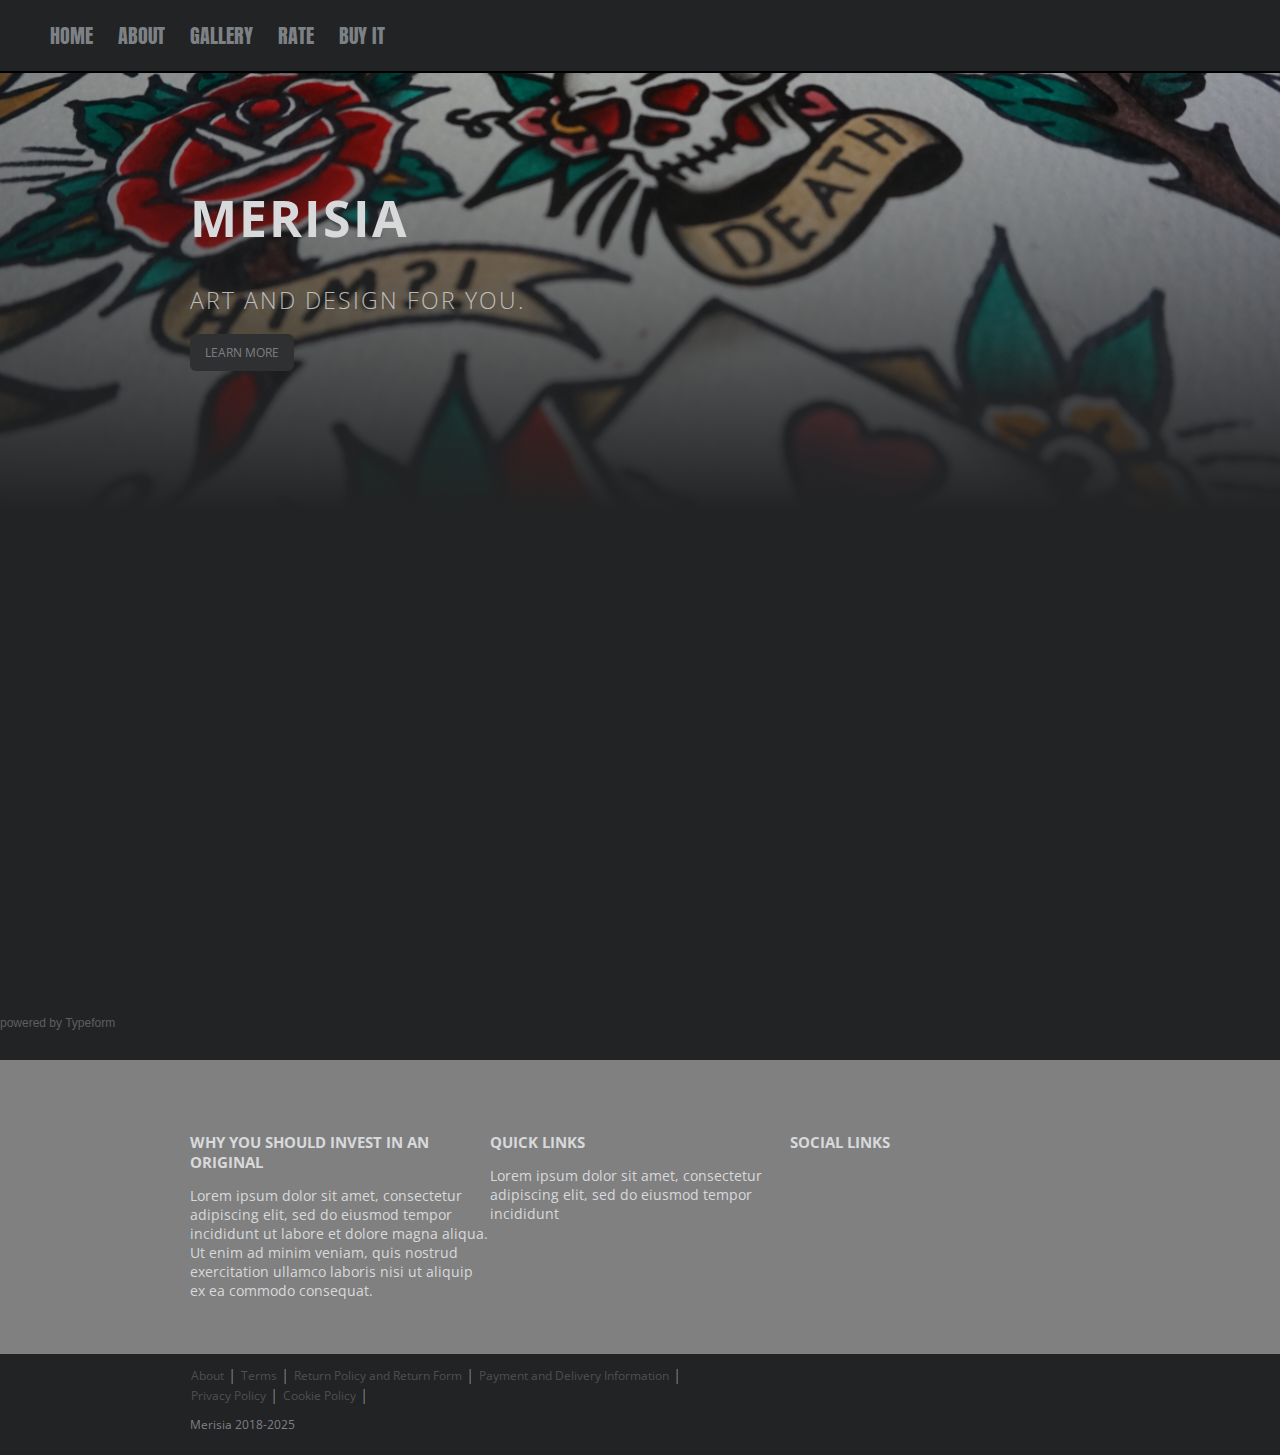
==== rate.html @ 97cad0f4 "Initial commit" ====
<!DOCTYPE html>
<html>
	
	<head>
		<title>Merisia</title>
		<meta charset="utf-8">
		<link rel="stylesheet" type="text/css" href="css/style.css">
		<link rel="stylesheet" href="https://use.fontawesome.com/releases/v5.4.1/css/all.css" integrity="sha384-5sAR7xN1Nv6T6+dT2mhtzEpVJvfS3NScPQTrOxhwjIuvcA67KV2R5Jz6kr4abQsz" crossorigin="anonymous">
		<link rel="icon" type="image/png" href="#">
                <!-- Facebook Open Graph data -->
                    <meta property="og:title" content="Merisia" />
                    <meta property="og:type" content="website" />
                    <meta property="og:url" content="#" />
                    <meta property="og:image" content="images/banner.jpg" />
                    <meta property="og:description" content="Hello there! Welcome on my website, enjoy!" />
                    <meta property="og:site_name" content="Merisia" />

                <!-- Twitter Card data -->
                    <meta name="twitter:card" content="summary_large_image">
                    <meta name="twitter:site" content="@product_twitter_account">
                    <meta name="twitter:title" content="Merisia">
                    <meta name="twitter:description" content="Hello there! Welcome on my website, enjoy! ">
                    <meta name="twitter:image:src" content="images/banner.jpg">
	</head>
	<body>
		<div class="menu">
			<ul >
        		<li>
        			<a href="index.html" class="btn-menu">
        				HOME
        			</a>
        		</li>
        		<li>
        			<a href="#" class="btn-menu">	
        				ABOUT
        			</a>
        		</li>
        		<li>
        			<a href="gallery.html" class="btn-menu">
        				GALLERY
        			</a>

        		</li>
                <li>
                    <a href="rate.html" class="btn-menu">   
                        RATE
                    </a>
                </li>
        		<li>
        			<a href="#" class="btn-menu">
        				 BUY IT
        			</a>
        		</li>
        	</ul>
			
		</div>
		<div class="banner">
			<div class="container">
				<h1>Merisia</h1>
				<h2>Art and design for you.</h2>
				<a href="#" class="btn-grey">Learn more</a>
			</div>
        </div>

        <div class="typeform-widget" data-url="https://laurelinepriou.typeform.com/to/fojaR2" style="width: 100%; height: 500px;"></div> <script> (function() { var qs,js,q,s,d=document, gi=d.getElementById, ce=d.createElement, gt=d.getElementsByTagName, id="typef_orm", b="https://embed.typeform.com/"; if(!gi.call(d,id)) { js=ce.call(d,"script"); js.id=id; js.src=b+"embed.js"; q=gt.call(d,"script")[0]; q.parentNode.insertBefore(js,q) } })() </script> <div style="font-family: Sans-Serif;font-size: 12px;color: #999;opacity: 0.5; padding-top: 5px;"> powered by <a href="https://admin.typeform.com/signup?utm_campaign=fojaR2&utm_source=typeform.com-12787925-Basic&utm_medium=typeform&utm_content=typeform-embedded-poweredbytypeform&utm_term=EN" style="color: #999" target="_blank">Typeform</a> </div>

        <div class="some">
            <div class="some container" >
                <div class="original">
                    <h2>WHy you should invest in an <br> original</h2>
                    <p>Lorem ipsum dolor sit amet, consectetur adipiscing elit, sed do eiusmod tempor incididunt ut labore et dolore magna aliqua. Ut enim ad minim veniam, quis nostrud exercitation ullamco laboris nisi ut aliquip ex ea commodo consequat. </p>
                </div>
                <div class="original">
                    <h2>Quick links</h2>
                    <p>Lorem ipsum dolor sit amet, consectetur adipiscing elit, sed do eiusmod tempor incididunt</p>
                </div>
                <div class="original">
                    <h2>Social Links</h2>
                    <ul class="list-social-media">
                        <li>
                            <a href="https://www.linkedin.com/in/laureline-priou-086323137/" class="btn-social">
                                <i class="fab fa-linkedin-in"></i>
                            </a>
                        </li>
                        <li>
                            <a href="https://twitter.com/LaurelineSy?lang=fr" class="btn-social">
                                <i class="fab fa-twitter"></i>
                            </a>
                        </li>
                        <li>
                            <a href="https://www.instagram.com/merisiart/?hl=fr" class="btn-social">
                                <i class="fab fa-instagram"></i>
                            </a>
                        </li>
                    </ul>
                </div>
            </div>
        </div>
        <div class="container">
            <div class="footer">
                <ul>
                    <li>
                        <a href="#">About</a>
                    </li> |
                    <li>
                        <a href="#">Terms</a>
                    </li> |
                    <li>
                        <a href="#">Return Policy and Return Form</a>
                    </li> |
                    <li>
                        <a href="#">Payment and Delivery Information</a>
                    </li> |
                </ul>
                <ul>
                    <li>
                        <a href="#">Privacy Policy</a>
                    </li> |
                    <li>
                        <a href="#">Cookie Policy</a>
                    </li> |
                </ul>
                <p>Merisia 2018-2025</p>
            </div>
        </div>

    </body>
</html>
---- css/style.css ----
@import url("https://fonts.googleapis.com/css?family=Anton|Montserrat|Open+Sans:300,400,600,700");
@import url("components/container.css");
@import url("components/avatar.css");
@import url("components/button.css");
@import url("components/banner.css");
@import url("components/footer.css");
@import url("components/menu.css");
@import url("components/some.css");
@import url("components/cards.css");



body {
	background-color: #222324;
	font-family: open sans, sans-serif;
	font-size: 15px;
	color: #D8D9DB;
	margin: 0px;
}

h1, h2, h3 {
	font-family: open sans, sans-serif;
	font-weight: 700;
	text-transform: uppercase;
	letter-spacing: 2px;
}

a {
	text-decoration: none;
}

a:hover {
	color: white;

}

ul {
	list-style-type: none;
}
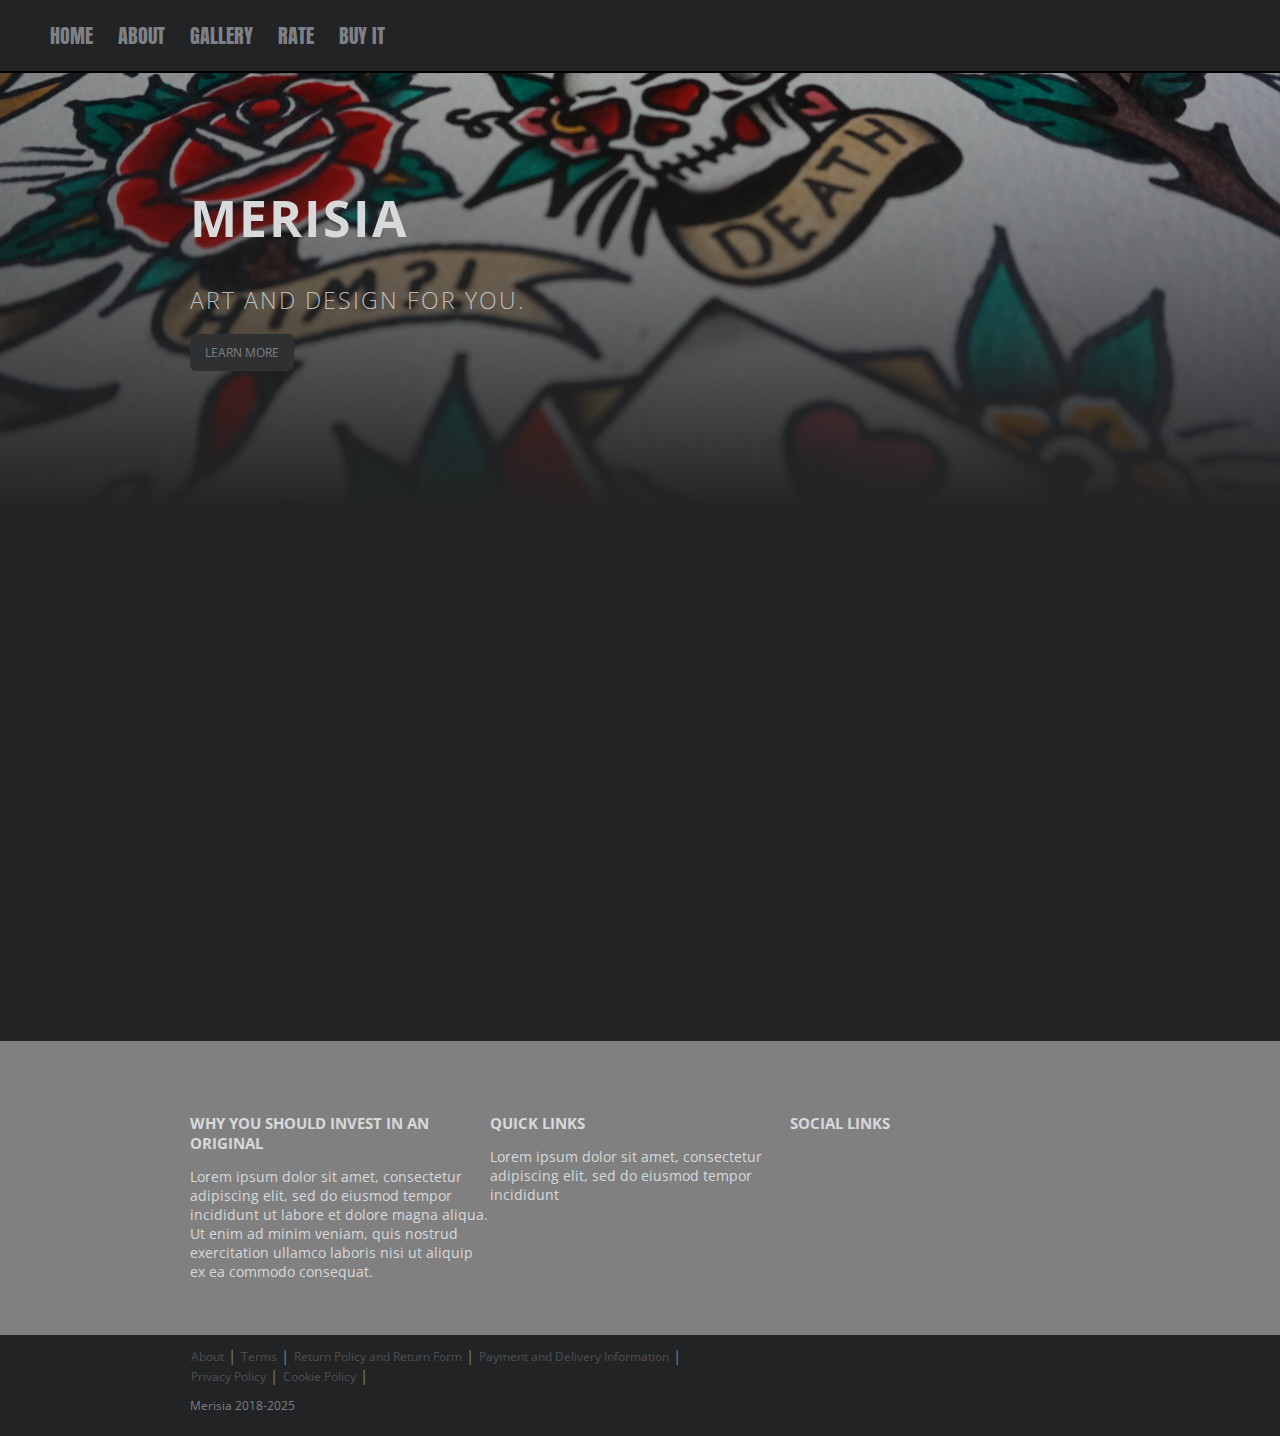
==== commit 0f823aac: "enlever powered" ====
--- a/rate.html
+++ b/rate.html
@@ -62,7 +62,7 @@
 			</div>
         </div>
 
-        <div class="typeform-widget" data-url="https://laurelinepriou.typeform.com/to/fojaR2" style="width: 100%; height: 500px;"></div> <script> (function() { var qs,js,q,s,d=document, gi=d.getElementById, ce=d.createElement, gt=d.getElementsByTagName, id="typef_orm", b="https://embed.typeform.com/"; if(!gi.call(d,id)) { js=ce.call(d,"script"); js.id=id; js.src=b+"embed.js"; q=gt.call(d,"script")[0]; q.parentNode.insertBefore(js,q) } })() </script> <div style="font-family: Sans-Serif;font-size: 12px;color: #999;opacity: 0.5; padding-top: 5px;"> powered by <a href="https://admin.typeform.com/signup?utm_campaign=fojaR2&utm_source=typeform.com-12787925-Basic&utm_medium=typeform&utm_content=typeform-embedded-poweredbytypeform&utm_term=EN" style="color: #999" target="_blank">Typeform</a> </div>
+        <div class="typeform-widget" data-url="https://laurelinepriou.typeform.com/to/fojaR2" style="width: 100%; height: 500px;"></div> <script> (function() { var qs,js,q,s,d=document, gi=d.getElementById, ce=d.createElement, gt=d.getElementsByTagName, id="typef_orm", b="https://embed.typeform.com/"; if(!gi.call(d,id)) { js=ce.call(d,"script"); js.id=id; js.src=b+"embed.js"; q=gt.call(d,"script")[0]; q.parentNode.insertBefore(js,q) } })() </script> <!--<div style="font-family: Sans-Serif;font-size: 12px;color: #999;opacity: 0.5; padding-top: 5px;"> powered by <a href="https://admin.typeform.com/signup?utm_campaign=fojaR2&utm_source=typeform.com-12787925-Basic&utm_medium=typeform&utm_content=typeform-embedded-poweredbytypeform&utm_term=EN" style="color: #999" target="_blank">Typeform</a> </div> -->
 
         <div class="some">
             <div class="some container" >
